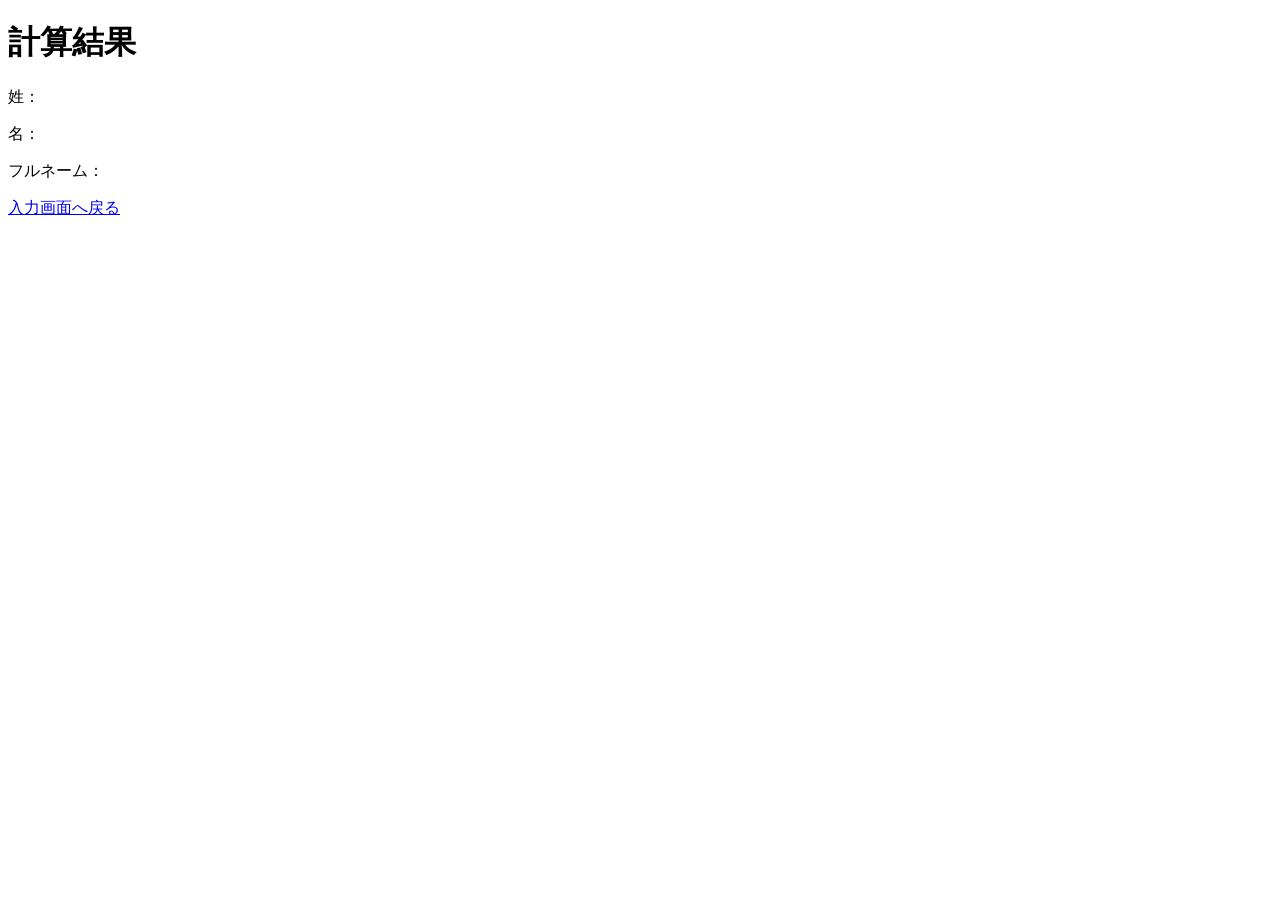
==== src/main/resources/templates/result.html @ 7325085b "Initial commit" ====
<!DOCTYPE html>
<html lang="ja"
      xmlns:th="http://www.thymeleaf.org">
<head>
    <meta charset="UTF-8">
    <title>計算結果</title>
</head>
<body>
    <h1>計算結果</h1>

    <p>
        姓：
        <span th:text="${userForm.lastName}"></span>
    </p>

    <p>
        名：
        <span th:text="${userForm.firstName}"></span>
    </p>

    <p>
        フルネーム：
        <span th:text="${fullName}"></span>
    </p>

    <a href="/">入力画面へ戻る</a>
</body>
</html>
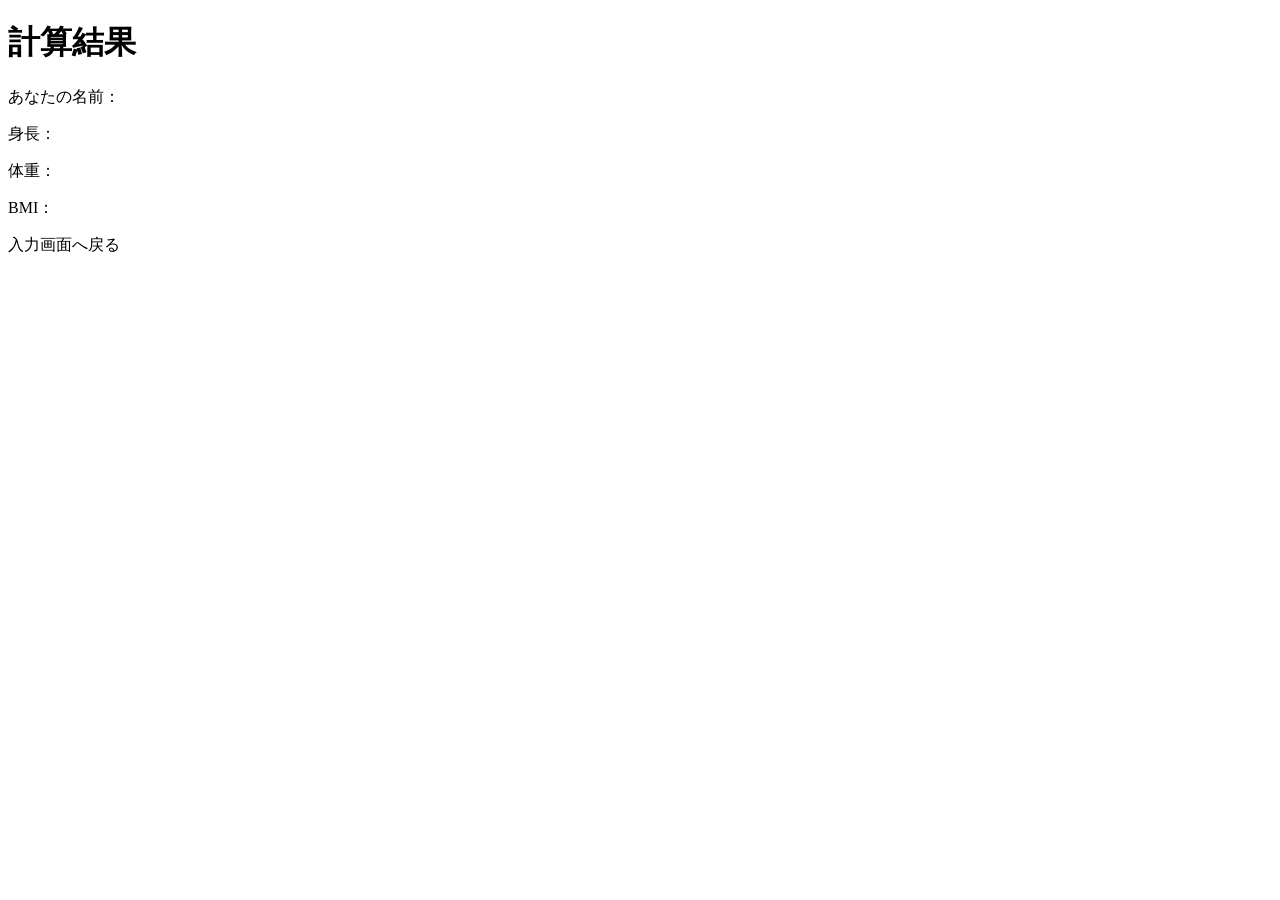
==== commit 78ac18d2: "・ログイン機能（仮）を作成 ・HealthRecord/LoginのServiceクラスを実装 ・定数クラスを作成 ・Controller名の修正 ・入力から計算したBMI等を返すためのDto作成 ・" ====
--- a/src/main/resources/templates/result.html
+++ b/src/main/resources/templates/result.html
@@ -9,20 +9,25 @@
     <h1>計算結果</h1>
 
     <p>
-        姓：
-        <span th:text="${userForm.lastName}"></span>
+        あなたの名前：
+        <span th:text="${result.fullName}"></span>
     </p>
 
     <p>
-        名：
-        <span th:text="${userForm.firstName}"></span>
+        身長：
+        <span th:text="${result.height}"></span>
     </p>
 
     <p>
-        フルネーム：
-        <span th:text="${fullName}"></span>
+        体重：
+        <span th:text="${result.weight}"></span>
     </p>
 
-    <a href="/">入力画面へ戻る</a>
+    <p>
+        BMI：
+        <span th:text="${result.bmi}"></span>
+    </p>
+
+    <a th:href="@{/index}">入力画面へ戻る</a>
 </body>
 </html>
